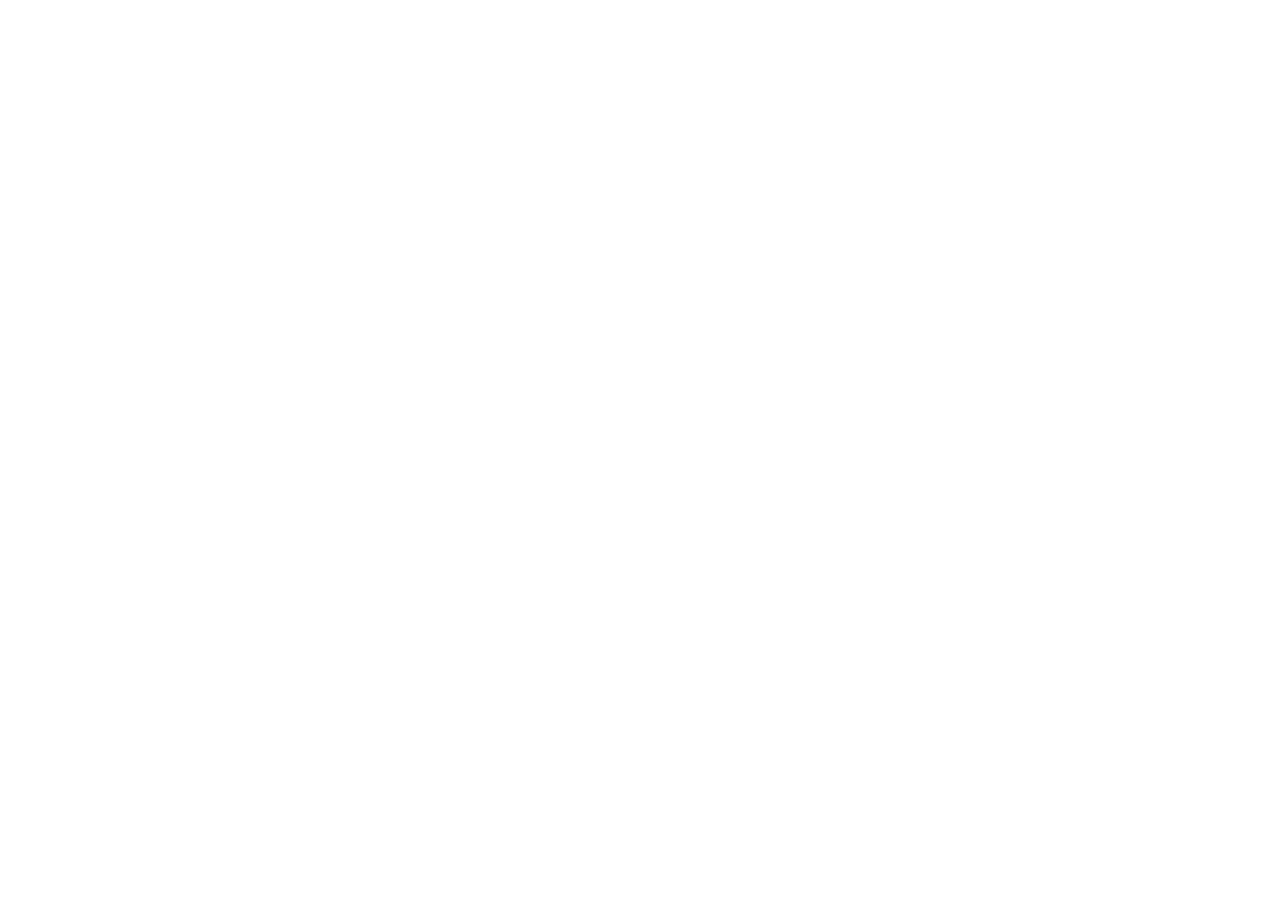
==== nuevo-index.html @ 9bae902d "primer commit" ====
<!DOCTYPE html>
<html lang="en">
<head>
    <meta charset="UTF-8">
    <meta http-equiv="X-UA-Compatible" content="IE=edge">
    <meta name="viewport" content="width=device-width, initial-scale=1.0">
    <title>Document</title>
</head>
<body>
    
</body>
</html>
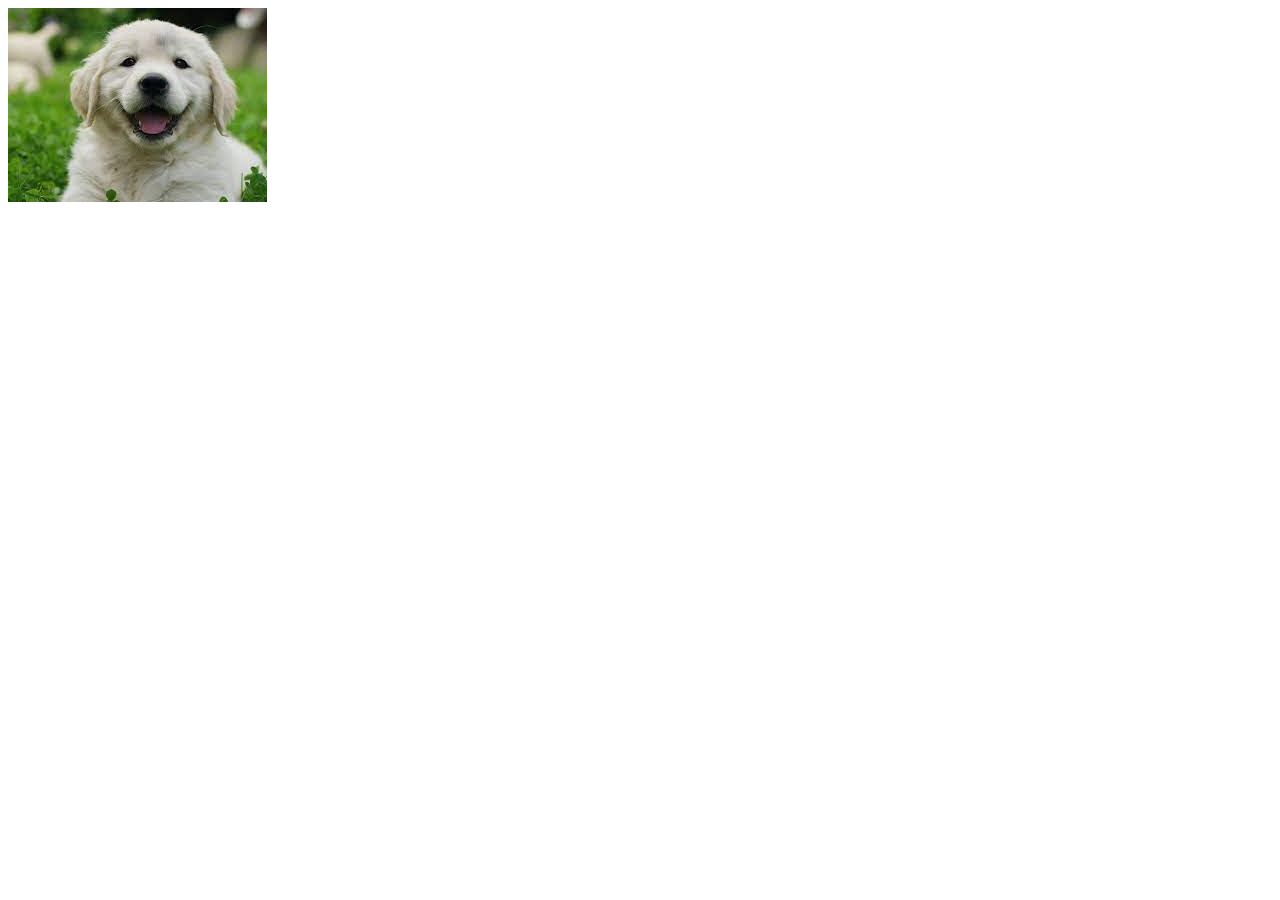
==== commit 718e0b84: "puse main, div y foto" ====
--- a/nuevo-index.html
+++ b/nuevo-index.html
@@ -4,9 +4,13 @@
     <meta charset="UTF-8">
     <meta http-equiv="X-UA-Compatible" content="IE=edge">
     <meta name="viewport" content="width=device-width, initial-scale=1.0">
-    <title>Document</title>
+    <title>Nuevo index</title>
 </head>
 <body>
-    
+    <main>
+        <div>
+            <img src="[data-uri]" alt="">
+        </div>
+    </main>
 </body>
 </html>